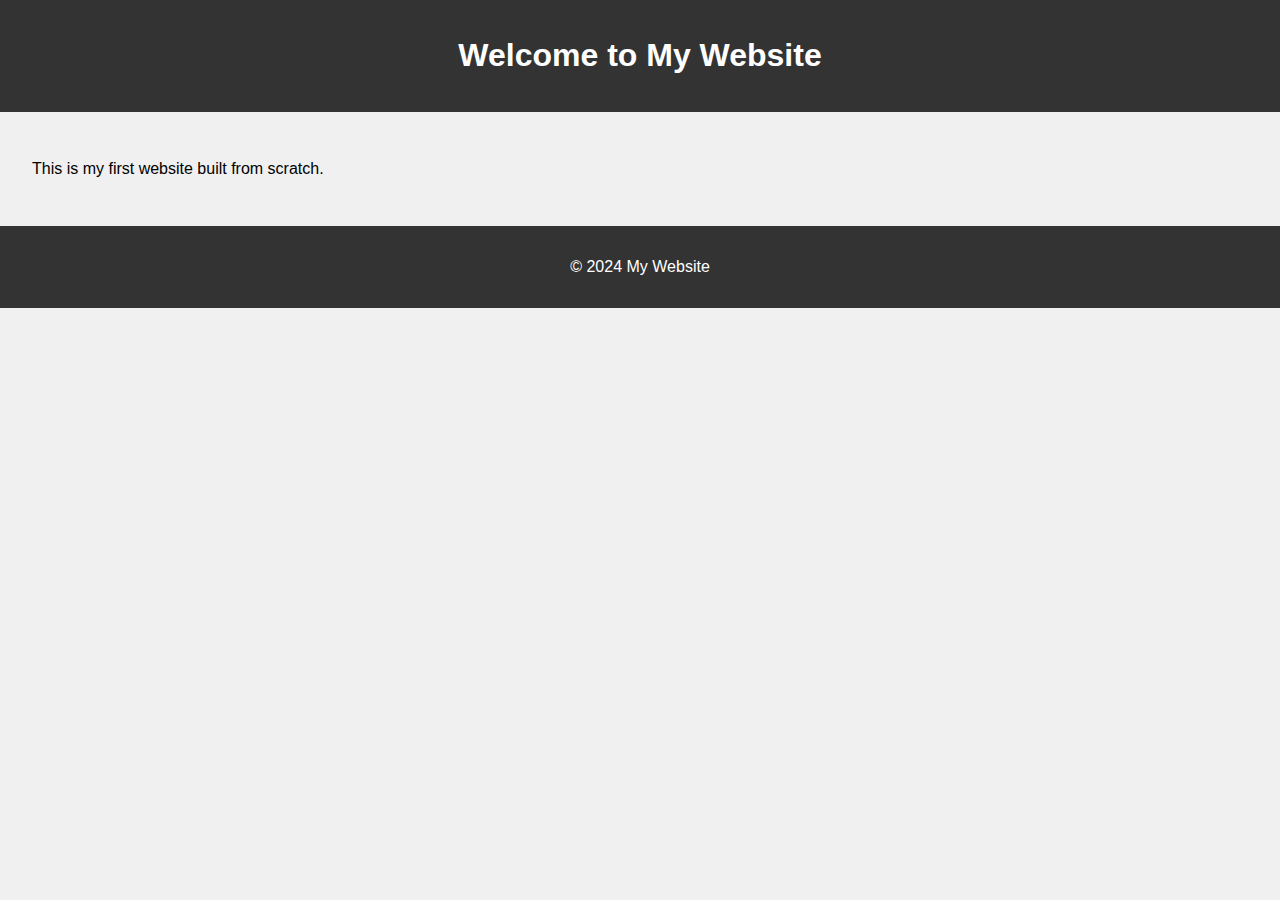
==== html/index.html @ 93152969 "this is the first test" ====
<!DOCTYPE html>
<html lang="en">
<head>
    <meta charset="UTF-8">
    <meta name="viewport" content="width=device-width, initial-scale=1.0">
    <title>My Website</title>
    <link rel="stylesheet" href="/css/styles.css">
</head>
<body>
    <header>
        <h1>Welcome to My Website</h1>
    </header>
    <main>
        <p>This is my first website built from scratch.</p>
    </main>
    <footer>
        <p>&copy; 2024 My Website</p>
    </footer>
    <script src="scripts.js"></script>
</body>
</html>
---- css/styles.css ----
body {
    font-family: Arial, sans-serif;
    margin: 0;
    padding: 0;
    background-color: #f0f0f0;
}

header, footer {
    background-color: #333;
    color: white;
    text-align: center;
    padding: 1em 0;
}

main {
    padding: 2em;
}
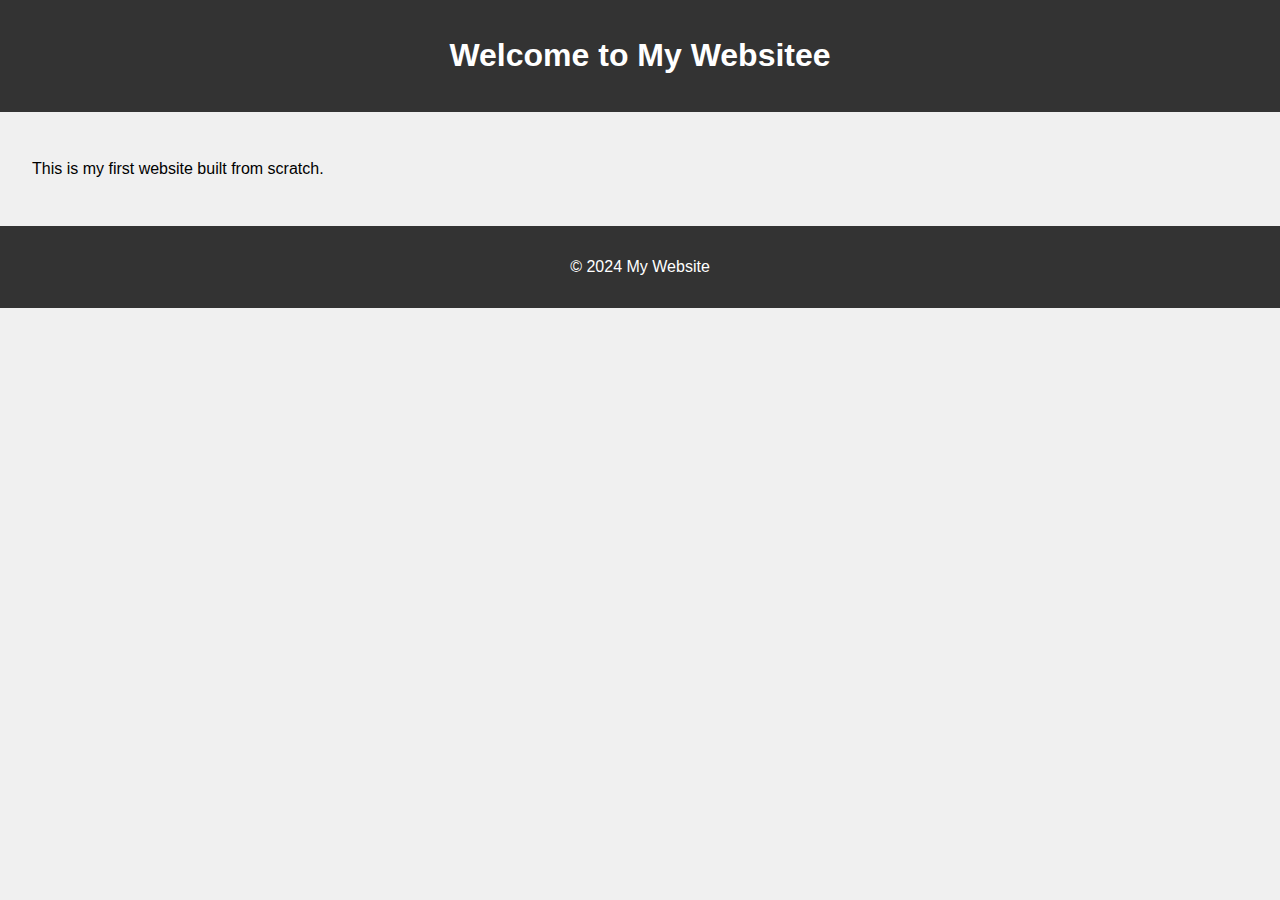
==== commit 274bf827: "change test made" ====
--- a/html/index.html
+++ b/html/index.html
@@ -8,7 +8,7 @@
 </head>
 <body>
     <header>
-        <h1>Welcome to My Website</h1>
+        <h1>Welcome to My Websitee</h1>
     </header>
     <main>
         <p>This is my first website built from scratch.</p>
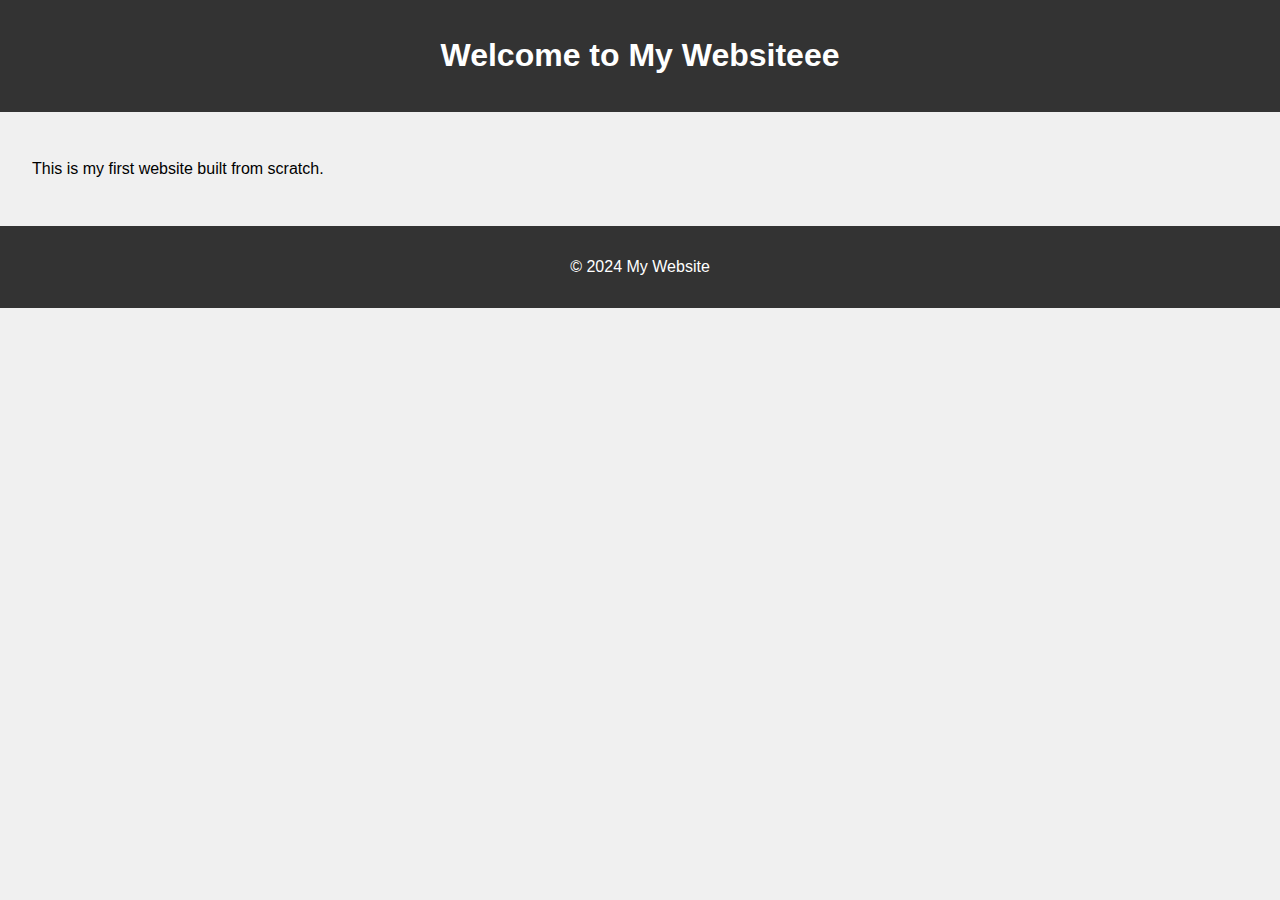
==== commit b6ccab7d: "Update index.html" ====
--- a/html/index.html
+++ b/html/index.html
@@ -8,7 +8,7 @@
 </head>
 <body>
     <header>
-        <h1>Welcome to My Websitee</h1>
+        <h1>Welcome to My Websiteee</h1>
     </header>
     <main>
         <p>This is my first website built from scratch.</p>
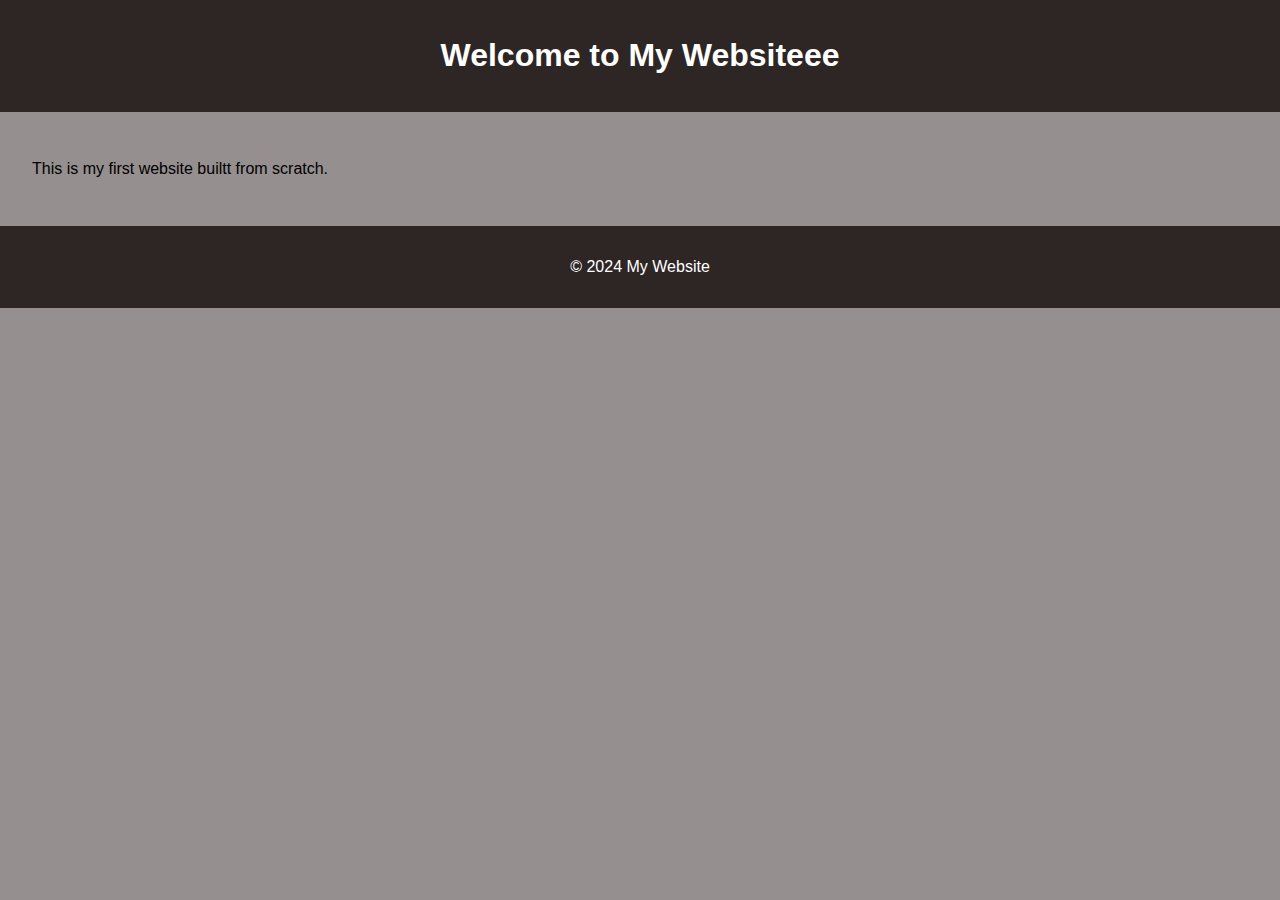
==== commit 530877a9: "test2" ====
--- a/html/index.html
+++ b/html/index.html
@@ -11,7 +11,7 @@
         <h1>Welcome to My Websiteee</h1>
     </header>
     <main>
-        <p>This is my first website built from scratch.</p>
+        <p>This is my first website builtt from scratch.</p>
     </main>
     <footer>
         <p>&copy; 2024 My Website</p>
--- a/css/styles.css
+++ b/css/styles.css
@@ -2,11 +2,11 @@
     font-family: Arial, sans-serif;
     margin: 0;
     padding: 0;
-    background-color: #f0f0f0;
+    background-color: #968f8f;
 }
 
 header, footer {
-    background-color: #333;
+    background-color: #2e2525;
     color: white;
     text-align: center;
     padding: 1em 0;
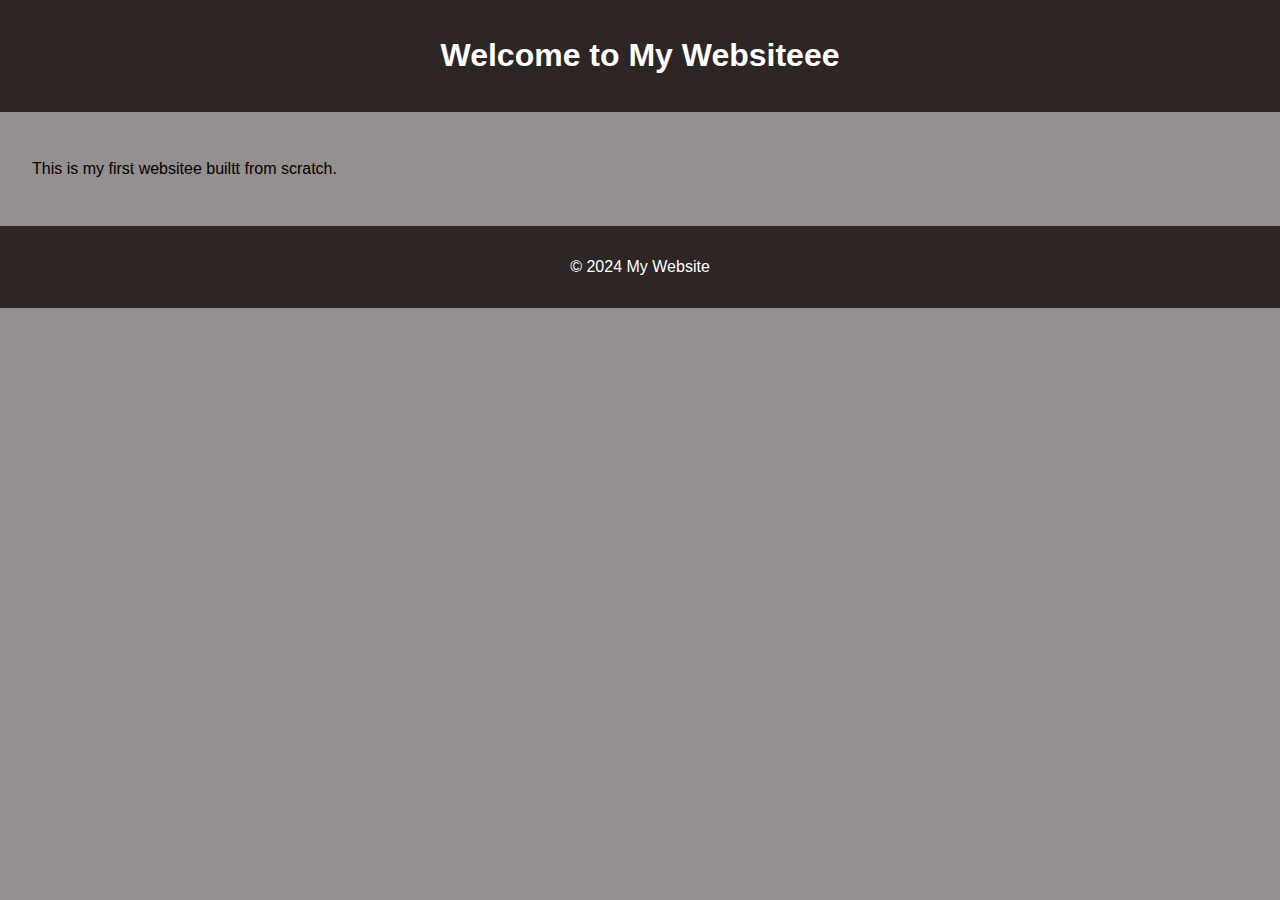
==== commit 24fd1877: "update1" ====
--- a/html/index.html
+++ b/html/index.html
@@ -11,7 +11,7 @@
         <h1>Welcome to My Websiteee</h1>
     </header>
     <main>
-        <p>This is my first website builtt from scratch.</p>
+        <p>This is my first websitee builtt from scratch.</p>
     </main>
     <footer>
         <p>&copy; 2024 My Website</p>
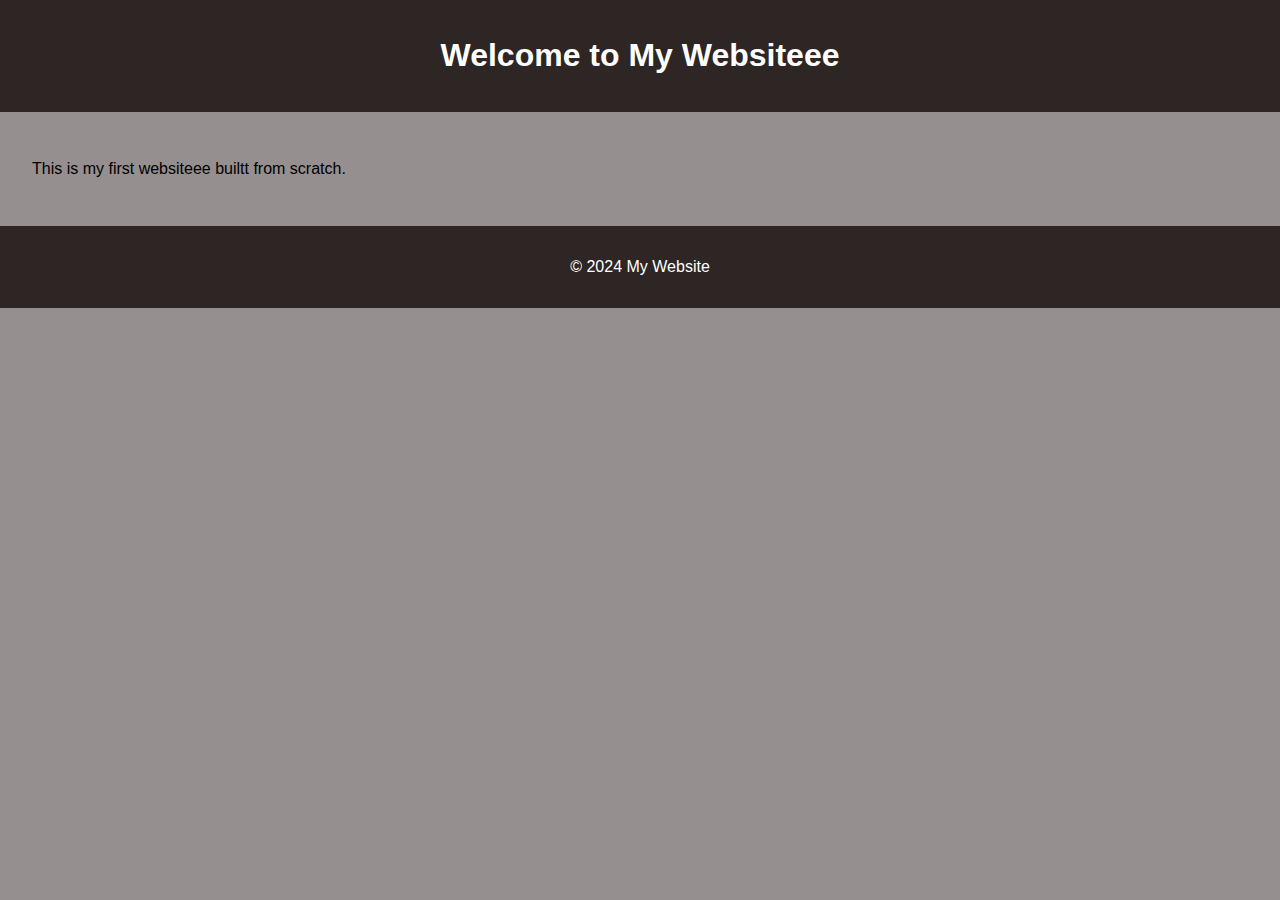
==== commit 89977025: "update test" ====
--- a/html/index.html
+++ b/html/index.html
@@ -11,7 +11,7 @@
         <h1>Welcome to My Websiteee</h1>
     </header>
     <main>
-        <p>This is my first websitee builtt from scratch.</p>
+        <p>This is my first websiteee builtt from scratch.</p>
     </main>
     <footer>
         <p>&copy; 2024 My Website</p>
